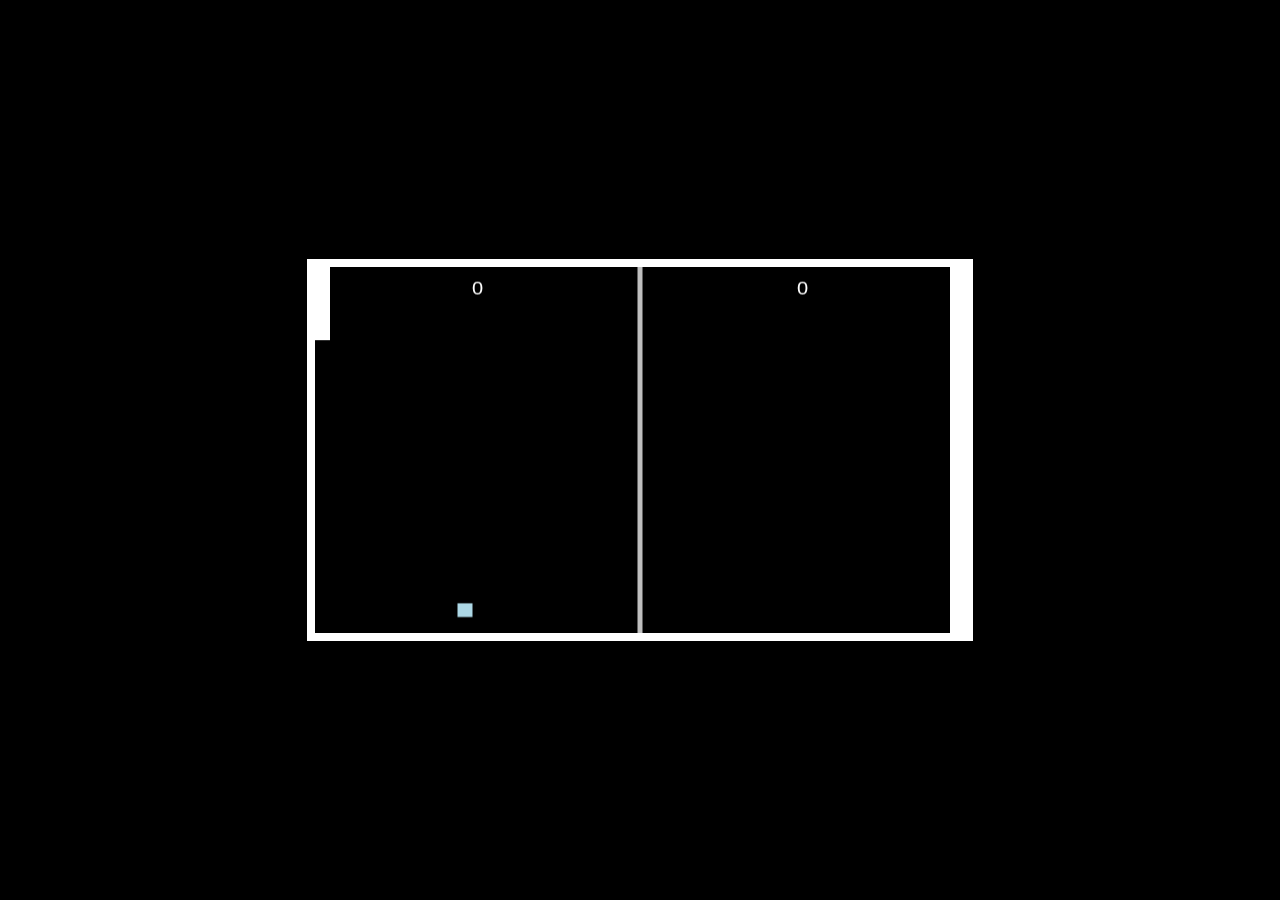
==== index.html @ a3510505 "Add files via upload" ====
<!DOCTYPE html>
<html lang="en">
<head>
    <meta charset="UTF-8">
    <meta http-equiv="X-UA-Compatible" content="IE=edge">
    <meta name="viewport" content="width=device-width, initial-scale=1.0">
    <link rel="stylesheet" href="../css/style.css">
    <script defer src="../js/main.js"></script>
    <title>Canvas Test</title>
</head>
<body id="body">
    <div class="MainGrid">
        <canvas id="CanvasMain"></canvas>
    </div>
</body>
</html>
---- css/style.css ----
* {
    padding: 0;
    margin: 0;
    font-family: Arial;
    color: white;
}

body {
    min-height: 100vh;
}

/* Header */

.h1, h1 {
    font-size: 25pt;
    margin: 5pt;
}

.h2, h2 {
    font-size: 20pt; 
    margin: 5pt;
}

.h3, h3 {
    font-size: 15pt;
    margin: 5pt;
}

/* Text */

p {
    font-size: 15pt;
}

a {
    font-size: 15pt;
}

/* Main */

canvas {
    aspect-ratio: 16 / 9;
    border: .5rem solid white;
    background-color: black;
}

.MainGrid {
    min-height: 100vh;
    display: grid;
    place-items: center;
    background-color: black
}
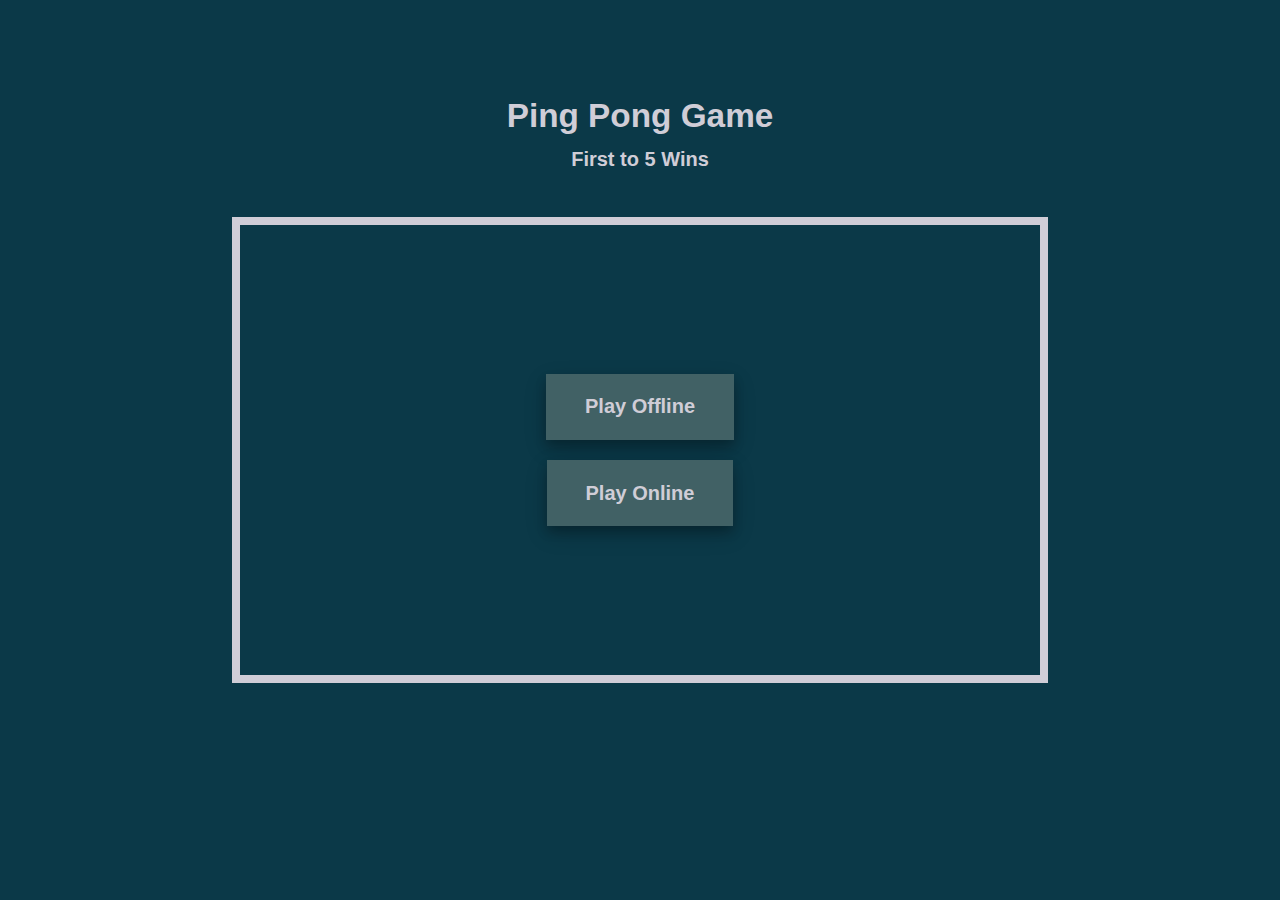
==== commit ef9ad06e: "Changed The Entire Game" ====
--- a/index.html
+++ b/index.html
@@ -6,11 +6,65 @@
     <meta name="viewport" content="width=device-width, initial-scale=1.0">
     <link rel="stylesheet" href="../css/style.css">
     <script defer src="../js/main.js"></script>
-    <title>Canvas Test</title>
+    <title>Ping Pong</title>
 </head>
 <body id="body">
-    <div class="MainGrid">
-        <canvas id="CanvasMain"></canvas>
+    <div class="text-container">
+        <h1 id="title">Ping Pong Game</h1>
+        <h3 id="goal">First to 5 Wins</h3>
+    </div>
+    <div class="canvas-container">
+        <canvas id="Canvas"></canvas>
+
+    </div>
+    <div class="interfaces">
+        <div id="play-options">
+            <a href="?t=offline">
+                <button class="btn-1"><h3>Play Offline</h3></button>
+            </a>
+            <a href="?t=online">
+                <button class="btn-1"><h3>Play Online</h3></button>
+            </a>
+        </div>
+
+        <div id="play-online-setup">
+            <h3>Play Online</h3>
+            <a>Not yet Available</a>
+
+            <a href="/">
+                <button class="btn-1"><h3>Back</h3></button>
+            </a>
+        </div>
+
+        <div id="play-offline-setup">
+            <h3>Play Offline</h3>
+
+            <a href="/?play=easy">
+                <button class="btn-1" style="width: 250px"><h3>  Difficulty Easy  </h3></button>
+            </a>
+
+            <a href="/?play=medium">
+                <button class="btn-1" style="width: 250px"><h3>Difficulty Medium</h3></button>
+            </a>
+
+            <a href="/?play=hard">
+                <button class="btn-1" style="width: 250px"><h3>Difficulty Hard</h3></button>
+            </a>
+
+            <a href="/">
+                <button class="btn-1"><h3>Back</h3></button>
+            </a>
+        </div>
+
+        <div id="gameover">
+            <h1>Game Over</h1>
+            <a href="?play=offline" id="play-again">
+                <button class="btn-1"><h3>Play Again</h3></button>
+            </a>
+            <a href="/">
+                <button class="btn-1"><h3>Home</h3></button>
+            </a>
+        </div>
     </div>
 </body>
 </html>--- a/css/style.css
+++ b/css/style.css
@@ -3,10 +3,19 @@
     margin: 0;
     font-family: Arial;
     color: white;
+
+    --color-1: #0B3948;
+    --color-2: #416165;
+    --color-3: #ACB0BD;
+    --color-4: #D0CDD7;
+    --color-5: #D9DBF1;
 }
 
 body {
     min-height: 100vh;
+    display: grid;
+    place-items: center;
+    background-color: var(--color-1);
 }
 
 /* Header */
@@ -14,39 +23,89 @@
 .h1, h1 {
     font-size: 25pt;
     margin: 5pt;
+    color: var(--color-4);
 }
 
 .h2, h2 {
     font-size: 20pt; 
     margin: 5pt;
+    color: var(--color-4);
 }
 
 .h3, h3 {
     font-size: 15pt;
     margin: 5pt;
+    color: var(--color-4);
 }
 
 /* Text */
 
 p {
     font-size: 15pt;
+    color: var(--color-4);
 }
 
 a {
     font-size: 15pt;
+    color: var(--color-4);
+}
+
+/* Buttons */
+
+.btn-1 {
+    background-color: var(--color-2);
+    box-shadow: 0 6px 10px 0 rgba(0, 0, 0, 0.2), 0 8px 22px 0 rgba(0, 0, 0, 0.19);
+    border: none;
+    padding: 15px 32px;
+    text-align: center;
+    text-decoration: none;
+    display: inline-block;
+    font-size: 16px;
+    margin: 10px;
+    cursor: pointer;
+    transition: 150ms;
+}
+
+.btn-1:hover {
+    background-color: var(--color-2);
+    transform: scale(1.05);
+    box-shadow: 0 10px 10px 0 rgba(0, 0, 0, 0.2), 0 8px 22px 0 rgba(0, 0, 0, 0.19);
 }
 
 /* Main */
 
 canvas {
     aspect-ratio: 16 / 9;
-    border: .5rem solid white;
-    background-color: black;
+    height: 50%;
+    border: .5rem solid var(--color-4);
+    background-color: var(--color-1);
 }
 
-.MainGrid {
-    min-height: 100vh;
+.canvas-container {
     display: grid;
     place-items: center;
-    background-color: black
-}+    height: 100vh;
+    width: 100%;
+}
+
+.interfaces {
+    width: 100%;
+    height: 100vh;
+    position: absolute;
+    display: grid;
+    place-items: center;
+}
+
+#play-options, #gameover, #play-offline-setup, #play-online-setup {
+    position: absolute;
+    display: grid;
+    place-items: center;
+}
+
+.text-container {
+    position: absolute;
+    width: 100%;
+    top: 10%;
+    display: grid;
+    place-items: center;
+}
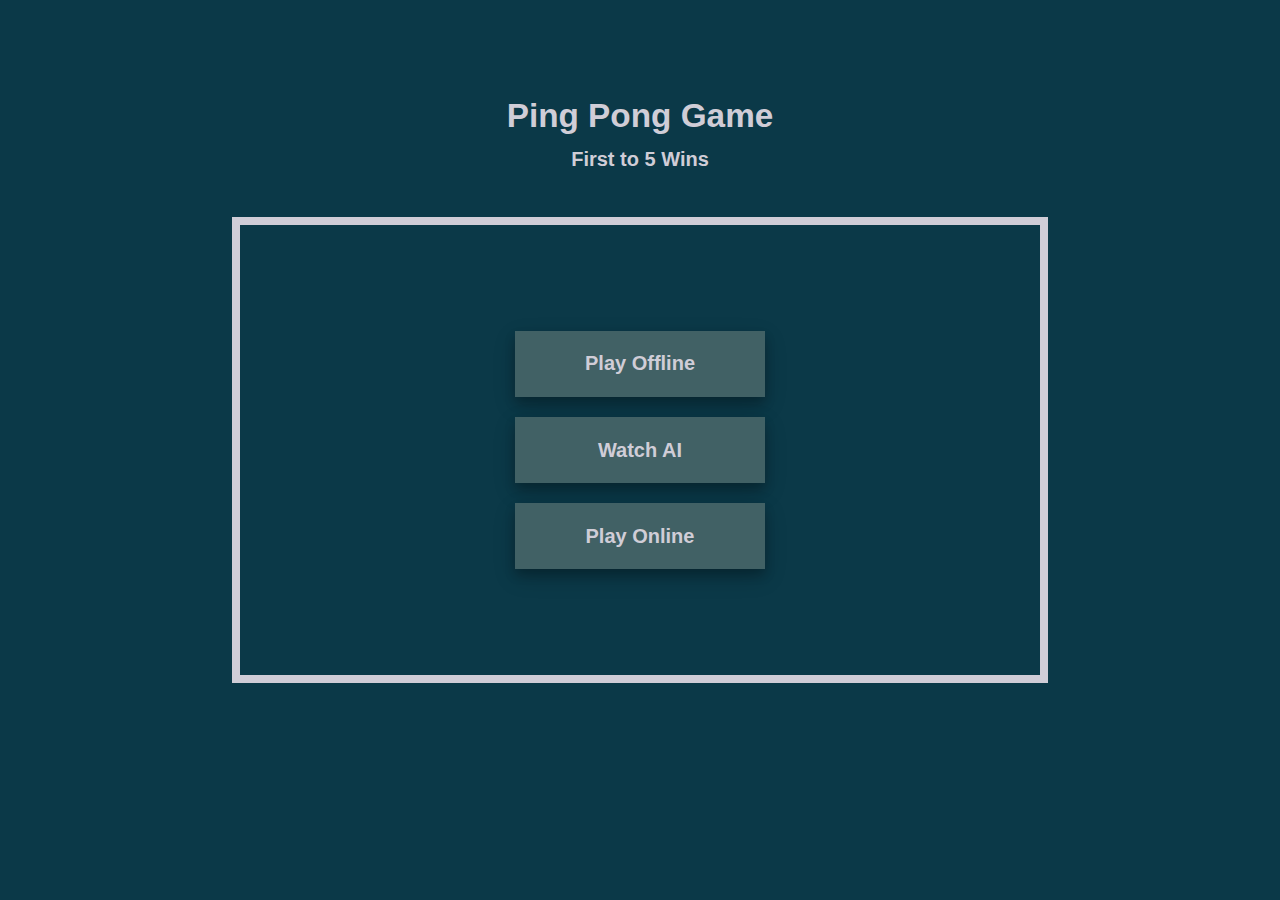
==== commit b745d1e4: "Cleaned Up Code" ====
--- a/index.html
+++ b/index.html
@@ -5,7 +5,7 @@
     <meta http-equiv="X-UA-Compatible" content="IE=edge">
     <meta name="viewport" content="width=device-width, initial-scale=1.0">
     <link rel="stylesheet" href="../css/style.css">
-    <script defer src="../js/main.js"></script>
+    <script defer src="../js/main.js" type="module"></script>
     <title>Ping Pong</title>
 </head>
 <body id="body">
@@ -18,16 +18,19 @@
 
     </div>
     <div class="interfaces">
-        <div id="play-options">
+        <div class="interface" id="play-options" style="display: grid">
             <a href="?t=offline">
-                <button class="btn-1"><h3>Play Offline</h3></button>
+                <button class="btn-1" style="width: 250px"><h3>Play Offline</h3></button>
+            </a>
+            <a href="?t=watchai">
+                <button class="btn-1" style="width: 250px"><h3>Watch AI</h3></button>
             </a>
             <a href="?t=online">
-                <button class="btn-1"><h3>Play Online</h3></button>
+                <button class="btn-1" style="width: 250px"><h3>Play Online</h3></button>
             </a>
         </div>
 
-        <div id="play-online-setup">
+        <div class="interface" id="play-online-setup" style="display: none">
             <h3>Play Online</h3>
             <a>Not yet Available</a>
 
@@ -36,18 +39,18 @@
             </a>
         </div>
 
-        <div id="play-offline-setup">
+        <div class="interface" id="play-offline-setup" style="display: none">
             <h3>Play Offline</h3>
 
-            <a href="/?play=easy">
-                <button class="btn-1" style="width: 250px"><h3>  Difficulty Easy  </h3></button>
+            <a href="/?d=easy&m=pvai">
+                <button class="btn-1" style="width: 250px"><h3>Difficulty Easy</h3></button>
             </a>
 
-            <a href="/?play=medium">
+            <a href="/?d=medium&m=pvai">
                 <button class="btn-1" style="width: 250px"><h3>Difficulty Medium</h3></button>
             </a>
 
-            <a href="/?play=hard">
+            <a href="/?d=hard&m=pvai">
                 <button class="btn-1" style="width: 250px"><h3>Difficulty Hard</h3></button>
             </a>
 
@@ -56,7 +59,27 @@
             </a>
         </div>
 
-        <div id="gameover">
+        <div class="interface" id="watch-ai-setup" style="display: none">
+            <h3>Watcn AI</h3>
+
+            <a href="/?d=easy&m=aivai">
+                <button class="btn-1" style="width: 250px"><h3>Difficulty Easy</h3></button>
+            </a>
+
+            <a href="/?d=medium&m=aivai">
+                <button class="btn-1" style="width: 250px"><h3>Difficulty Medium</h3></button>
+            </a>
+
+            <a href="/?d=hard&m=aivai">
+                <button class="btn-1" style="width: 250px"><h3>Difficulty Hard</h3></button>
+            </a>
+
+            <a href="/">
+                <button class="btn-1"><h3>Back</h3></button>
+            </a>
+        </div>
+
+        <div class="interface" id="gameover" style="display: none">
             <h1>Game Over</h1>
             <a href="?play=offline" id="play-again">
                 <button class="btn-1"><h3>Play Again</h3></button>
--- a/css/style.css
+++ b/css/style.css
@@ -96,7 +96,7 @@
     place-items: center;
 }
 
-#play-options, #gameover, #play-offline-setup, #play-online-setup {
+.interface {
     position: absolute;
     display: grid;
     place-items: center;
